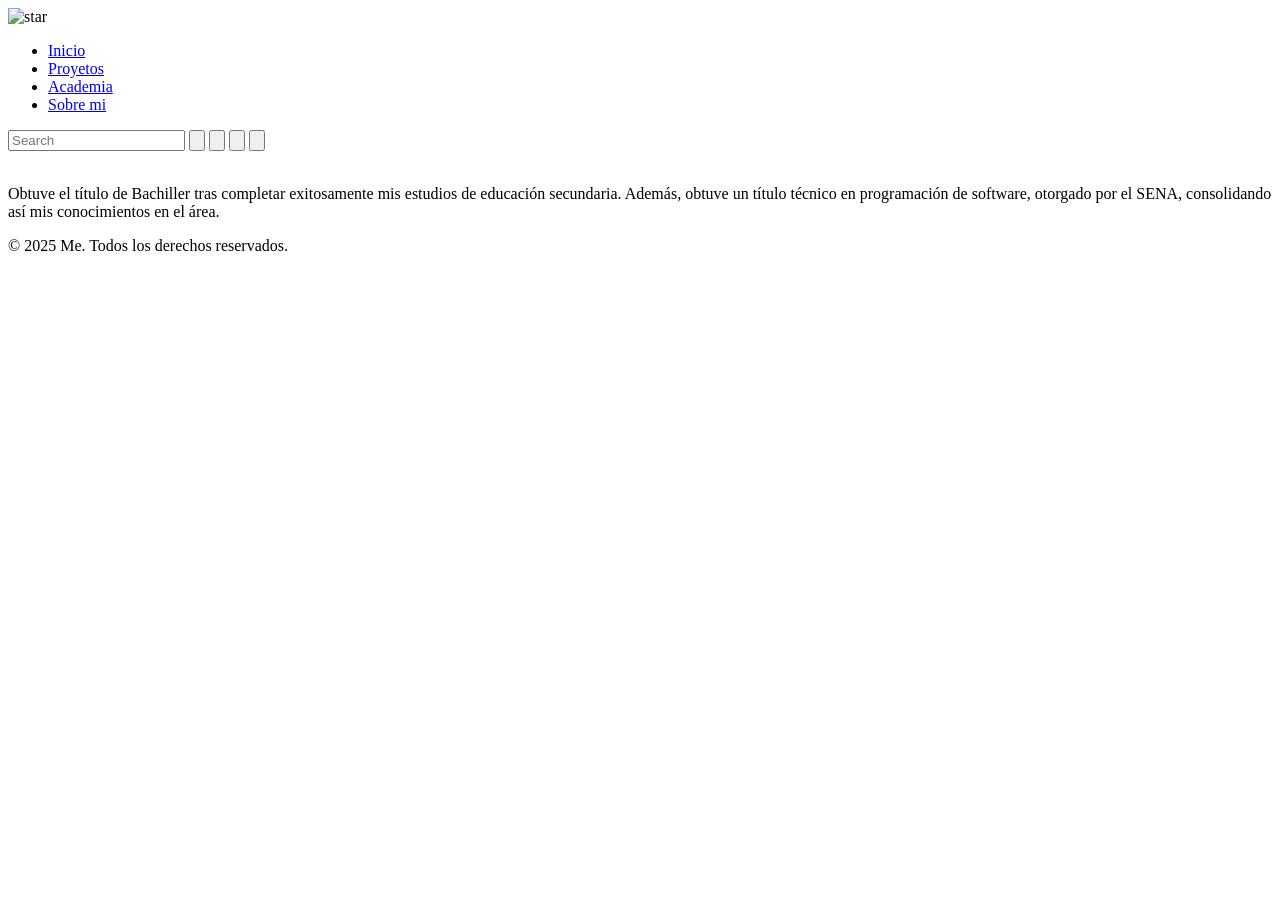
==== Mauricio/2Trabajo/Academia.html @ deee7f56 "Primer commit - Agregados archivos iniciales del proyecto." ====
<!DOCTYPE html>
<html lang="en">
<head>
    <meta charset="UTF-8">
    <meta name="viewport" content="width=device-width, initial-scale=1.0">
    <title>Document</title>
    <link rel="stylesheet" type="text/css" href="All.css">
    <link rel='stylesheet' href='https://cdn-uicons.flaticon.com/2.6.0/uicons-brands/css/uicons-brands.css'>
</head>
<body>
    <header>
    
        <div class="part_one">
            <img src="imgs/star.png" alt="star" width="10%" height="10%" >
            <nav>
            <ul>
                <li><a href="Inicio.html">Inicio</a></li>
                <li><a href="Proyectos.html">Proyetos</a></li>
                <li><a href="Academia.html">Academia</a></li>
                <li><a href="Sobremi.html">Sobre mi</a></li>
            </ul>
            </nav>
        </div>
        <div class="part_two">
            <input type="text" placeholder="Search">
            <button>
                <img src="" alt="">
            </button>
            <button>
                <img src="" alt="">
            </button>
            <button>
                <img src="" alt="">
            </button>
            <button>
                <img src="" alt="">
            </button>
        </div>
    
        </header>
 
    <div>
        <img src="" alt="">
        <p>Obtuve el título de Bachiller tras completar exitosamente mis estudios de educación secundaria. Además, obtuve un título técnico en programación de software, otorgado por el SENA, consolidando así mis conocimientos en el área.</p>
    </div>
    
    <footer>
    <div class="icons">
        <a href="#" target="_blank"><i class="fi fi-brands-instagram"></i></a>
        <a href="#" target="_blank"><i class="fi fi-brands-whatsapp"></i></a>
        <a href="#" target="_blank"><i class="fi fi-brands-github"></i></a>
    </div>
    <p>&copy; 2025 Me. Todos los derechos reservados.</p>
    </footer>
</body>
</html>
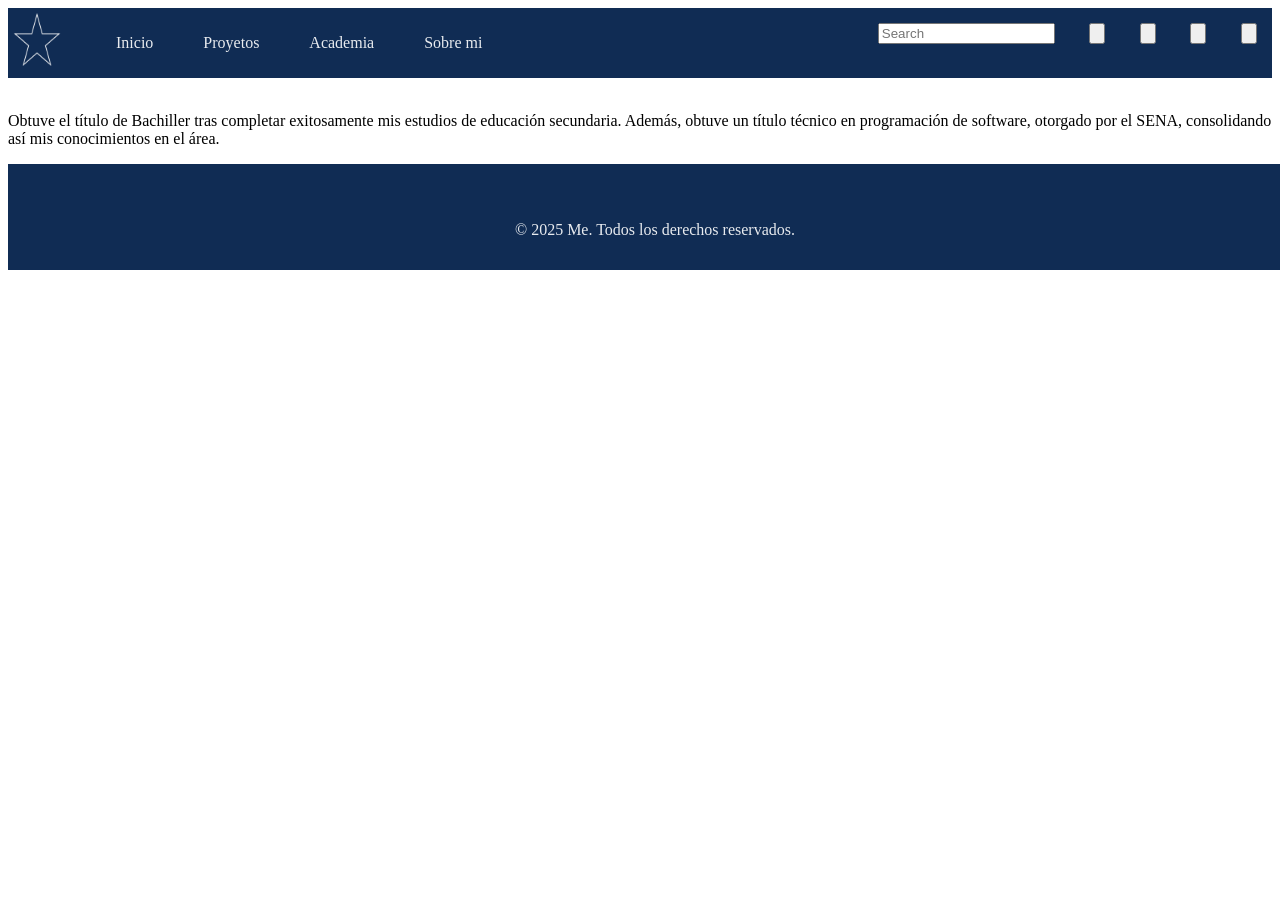
==== commit a0e75508: "Actualización de archivos modificados y nuevos" ====
--- a/Mauricio/2Trabajo/Academia.html
+++ b/Mauricio/2Trabajo/Academia.html
@@ -6,6 +6,7 @@
     <title>Document</title>
     <link rel="stylesheet" type="text/css" href="All.css">
     <link rel='stylesheet' href='https://cdn-uicons.flaticon.com/2.6.0/uicons-brands/css/uicons-brands.css'>
+    <link rel="icon" href="imgs/star.png" type="image/x-icon">
 </head>
 <body>
     <header>
--- a/Mauricio/2Trabajo/All.css
+++ b/Mauricio/2Trabajo/All.css
@@ -0,0 +1,76 @@
+header{
+    background-color: rgb(16, 44, 84);
+    display: flex;
+    justify-content: space-between;
+}
+.part_one > img{
+    height: 75%;
+    padding: 5px;
+}
+.part_one{
+    display: flex;
+    flex-direction: row;
+    justify-content: space-between;
+    width: 38%;
+}
+.part_one > nav > ul{
+    display: flex;
+    list-style: none;
+    text-decoration: none;
+    width: 100%;
+}
+.part_one > nav > ul > li {
+    margin-right: 30px;
+    font-family: Cambria, Cochin, Georgia, Times, 'Times New Roman', serif;
+    border-radius: 10px;
+    padding: 10px;
+}
+.part_one > nav > ul > li > a {
+    color: #E8EBEf;
+    text-decoration: none;  
+}
+.part_one > nav > ul > li > a:hover{
+    color: black;
+    text-decoration: none;  
+    transition: 0,1s;
+    text-shadow: 0px 0px 10px rgba(255, 255, 255, 1), 
+    0px 0px 10px rgba(225, 225, 225, 1), 
+    0px 0px 10px rgba(225, 225, 225, 1);
+}
+.part_two{
+    display: flex;
+    flex-direction: row;
+    justify-content: space-between;
+    padding: 15px;
+    width: 30%;
+    height: 100%;
+}
+
+main{
+   
+    
+    
+}
+main > article{
+    border: 1px black solid;
+    
+    
+}
+
+
+
+
+
+footer{
+    background-color: rgb(16, 44, 84);
+    text-align: center;
+    padding: 15px;
+    width: 100%;
+    color: #E8EBEf;
+}
+.icons > a{
+    color: #E8EBEf;
+    text-decoration: none;
+    margin-right: 15px;
+    font-size: 23px;
+}
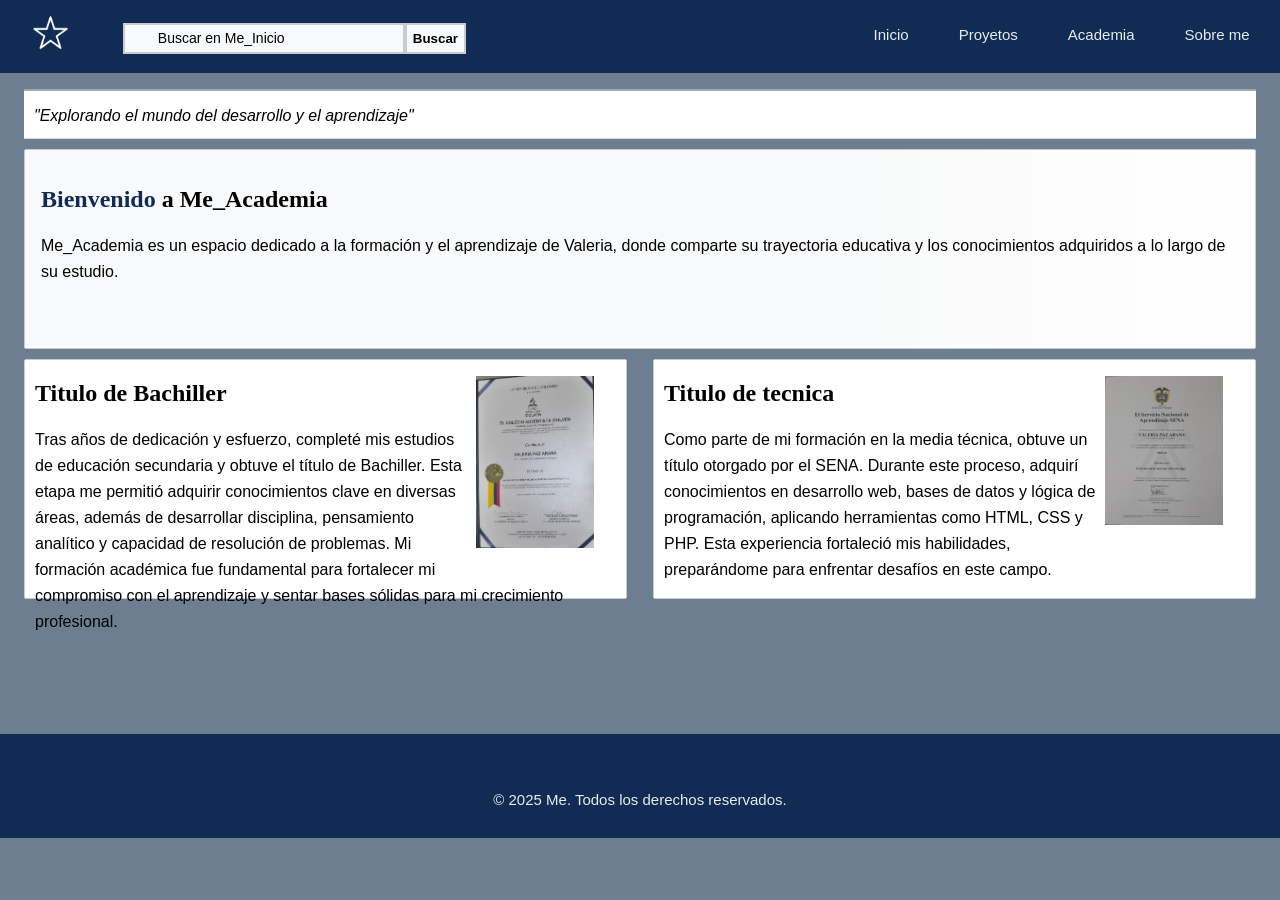
==== commit 1c22cc40: "Trabajo HTML y CSS" ====
--- a/Mauricio/2Trabajo/Academia.html
+++ b/Mauricio/2Trabajo/Academia.html
@@ -3,53 +3,71 @@
 <head>
     <meta charset="UTF-8">
     <meta name="viewport" content="width=device-width, initial-scale=1.0">
-    <title>Document</title>
-    <link rel="stylesheet" type="text/css" href="All.css">
+    <title>Me_Academia</title>
+    <link rel="stylesheet" type="text/css" href="Allthree.css">
     <link rel='stylesheet' href='https://cdn-uicons.flaticon.com/2.6.0/uicons-brands/css/uicons-brands.css'>
+    <link rel='stylesheet' href='https://cdn-uicons.flaticon.com/2.6.0/uicons-regular-rounded/css/uicons-regular-rounded.css'>
     <link rel="icon" href="imgs/star.png" type="image/x-icon">
 </head>
 <body>
     <header>
     
-        <div class="part_one">
-            <img src="imgs/star.png" alt="star" width="10%" height="10%" >
-            <nav>
-            <ul>
-                <li><a href="Inicio.html">Inicio</a></li>
-                <li><a href="Proyectos.html">Proyetos</a></li>
-                <li><a href="Academia.html">Academia</a></li>
-                <li><a href="Sobremi.html">Sobre mi</a></li>
-            </ul>
-            </nav>
+    <div class="part_one">
+        <img src="imgs/star.png" alt="star" width="10%" height="10%" >
+        <i class="fi fi-rr-search"></i>
+        <input type="text" placeholder="Buscar en Me_Inicio" class="search">
+        <button>Buscar</button>
+    </div>
+
+    <div class="part_two">
+        <nav>
+        <ul>
+            <li><a href="Inicio.html">Inicio</a></li>
+            <li><a href="Proyectos.html">Proyetos</a></li>
+            <li><a href="Academia.html">Academia</a></li>
+            <li><a href="Sobremi.html">Sobre me</a></li>
+        </ul>
+        </nav>
+    </div>
+
+    </header>
+ 
+    <main>
+        <div class="white">
+            <p>"Explorando el mundo del desarrollo y el aprendizaje"</p>
         </div>
-        <div class="part_two">
-            <input type="text" placeholder="Search">
-            <button>
-                <img src="" alt="">
-            </button>
-            <button>
-                <img src="" alt="">
-            </button>
-            <button>
-                <img src="" alt="">
-            </button>
-            <button>
-                <img src="" alt="">
-            </button>
-        </div>
-    
-        </header>
- 
-    <div>
-        <img src="" alt="">
-        <p>Obtuve el título de Bachiller tras completar exitosamente mis estudios de educación secundaria. Además, obtuve un título técnico en programación de software, otorgado por el SENA, consolidando así mis conocimientos en el área.</p>
-    </div>
+        <article class="elemento0">
+            <div>
+                <h1><span class="one">Bienvenido</span> a Me_Academia</h1>
+                <p>Me_Academia es un espacio dedicado a la formación y el aprendizaje de Valeria, donde comparte su trayectoria educativa y los conocimientos adquiridos a lo largo de su estudio.</p>
+            </div>
+        </article>
+        <article class="elemento1">
+            <div>
+                <img src="imgs/titulouno.jpg" alt="primer_titulo">
+            </div>
+            <div>
+                <h1>Titulo de Bachiller</h1>
+                <p>Tras años de dedicación y esfuerzo, completé mis estudios de educación secundaria y obtuve el título de Bachiller. Esta etapa me permitió adquirir conocimientos clave en diversas áreas, además de desarrollar disciplina, pensamiento analítico y capacidad de resolución de problemas. Mi formación académica fue fundamental para fortalecer mi compromiso con el aprendizaje y sentar bases sólidas para mi crecimiento profesional.</p>
+            </div>
+        </article>
+        <article class="elemento2">
+            <div>
+                <img src="imgs/titulodos.jpg" alt="segundo_titulo">
+            </div>
+            <div>
+                <h1>Titulo de tecnica</h1>
+                <p>Como parte de mi formación en la media técnica, obtuve un título otorgado por el SENA. Durante este proceso, adquirí conocimientos en desarrollo web, bases de datos y lógica de programación, aplicando herramientas como HTML, CSS y PHP. Esta experiencia fortaleció mis habilidades, preparándome para enfrentar desafíos en este campo.</p>
+            </div>
+        </article>
+    </main>
+    </main>
     
     <footer>
     <div class="icons">
-        <a href="#" target="_blank"><i class="fi fi-brands-instagram"></i></a>
-        <a href="#" target="_blank"><i class="fi fi-brands-whatsapp"></i></a>
-        <a href="#" target="_blank"><i class="fi fi-brands-github"></i></a>
+        <a href="https://www.instagram.com/_p4zz___/" target="_blank"><i class="fi fi-brands-instagram"></i></a>
+        <a href="https://wa.me/573107018771" target="_blank"><i class="fi fi-brands-whatsapp"></i></a>
+        <a href="https://github.com/valeriaPaz04" target="_blank"><i class="fi fi-brands-github"></i></a>
     </div>
     <p>&copy; 2025 Me. Todos los derechos reservados.</p>
     </footer>
--- a/Mauricio/2Trabajo/Allthree.css
+++ b/Mauricio/2Trabajo/Allthree.css
@@ -0,0 +1,166 @@
+html, body {
+    margin: 0;
+    padding: 0;
+    height: 100%;
+    width: 100%;
+}
+header{
+    background-color: rgb(16, 44, 84);
+    display: flex;
+    justify-content: space-between;
+}
+.part_two{
+    display: flex;
+    flex-direction: row;
+    justify-content: space-between;
+    width: 38%;
+}
+.part_two > nav > ul{
+    display: flex;
+    list-style: none;
+    text-decoration: none;
+    width: 100%;
+}
+.part_two > nav > ul > li {
+    margin-left: 30px;
+    font-family: sans-serif;
+    font-size: 15px;
+    padding: 10px;
+}
+.part_two > nav > ul > li > a {
+    color: #E8EBEf;
+    text-decoration: none; 
+}
+.part_two > nav > ul > li > a:hover{
+    color: black;
+    text-decoration: none;  
+    transition: 0,1s;
+    background-color: #d9d9d9;
+    padding-top: 10px;
+    padding-bottom: 10px;
+}
+.part_one > img{
+    margin-left: 10px;
+    margin-top: -8px;
+}
+.part_one{
+    display: flex;
+    flex-direction: row;
+    position: relative;
+    padding: 18px;
+    width: 35%;
+    height: 100%;
+}
+.part_one > i{
+    color: rgb(39, 39, 40);
+    position: absolute;
+    top: 30px;
+    left: 140px;
+}
+.part_one > button{
+    height: 30.5px;
+    margin-top: 5px;
+    background-color: #f8f9fa;
+    border: 2px solid #c8ccd1;
+    font-weight: bold;
+}
+.part_one > button:hover{
+    background-color: #ececec;
+    border: 2px solid #c8ccd1;
+}
+.search{
+    outline: none;
+    border: 2px solid #c8ccd1;
+    background-color: #f8f9fa;
+    padding-left: 33px;
+    margin-left: 50px;
+    height: 25px;
+    width: 100%;
+    margin-top: 5px;
+}
+.search::placeholder{
+    color: black;
+    font-family: sans-serif;
+    font-size: 14px;
+}
+body{
+    background-color: #6E7E91;
+}
+.white{
+    background-color: white;
+    margin-left: 0.5rem;
+    margin-right: 0.5rem;
+    grid-column: span 2;
+    border-top: 2px #a2a9b1 solid;
+    border-bottom: 1px #d6d9dc solid;
+    font-family: sans-serif;
+    font-style: italic;
+    padding-left: 10px;
+}
+main{
+    display: grid;
+    grid-template-columns: 1fr 1fr;
+    grid-template-rows: 50px 200px 240px;
+    height: 69.9%;
+    margin: 1rem;
+    gap: 10px;
+}
+.elemento1, .elemento2{
+    border: 1px #c8ccd1 solid;
+    margin-right: 0.5rem;
+    margin-left: 0.5rem;
+    border-radius: 2px;
+    background-color: white;
+    padding-left: 10px;
+}
+main > article > div > img{
+    width: 20%;
+    float: right;
+    margin-top: 1rem;
+    margin-bottom: 1rem;
+    margin-right: 2rem;
+    margin-left: 5px;
+}
+main > article > div > h1{
+    font-family: Georgia, 'Times New Roman', Times, serif;
+}
+main > article > div > p{
+    font-family: sans-serif;
+    line-height: 26px;
+}
+.one{
+    color: rgb(16, 44, 84);  
+}
+.elemento0{
+    grid-column: span 2;
+    margin-left: 0.5rem;
+    margin-right: 0.5rem;
+    background-image: url(https://upload.wikimedia.org/wikipedia/commons/e/e3/Wikipedia_logo_letters_banner.svg);
+    background-repeat: no-repeat;
+    background-position: right;
+    border: 1px #c8ccd1 solid;
+    border-radius: 2px;
+    background-color: white;
+}
+.elemento0 > div{
+    background-image: linear-gradient(to right, #f8f9fa 0%, #f8f9fa 65%, rgba(248, 249, 250, 0) 100%);
+    padding: 1rem;
+    height: 83%;
+}
+footer{
+    display: grid;
+    grid-template-columns: 1fr;
+    grid-template-rows: 1fr;
+    background-color: rgb(16, 44, 84);
+    text-align: center;
+    padding: 15px;
+    color: #E8EBEf;
+    font-family: sans-serif;
+    font-size: 15px;
+}
+.icons > a{
+    color: #E8EBEf;
+    text-decoration: none;
+    margin-right: 15px;
+    font-size: 23px;
+}
